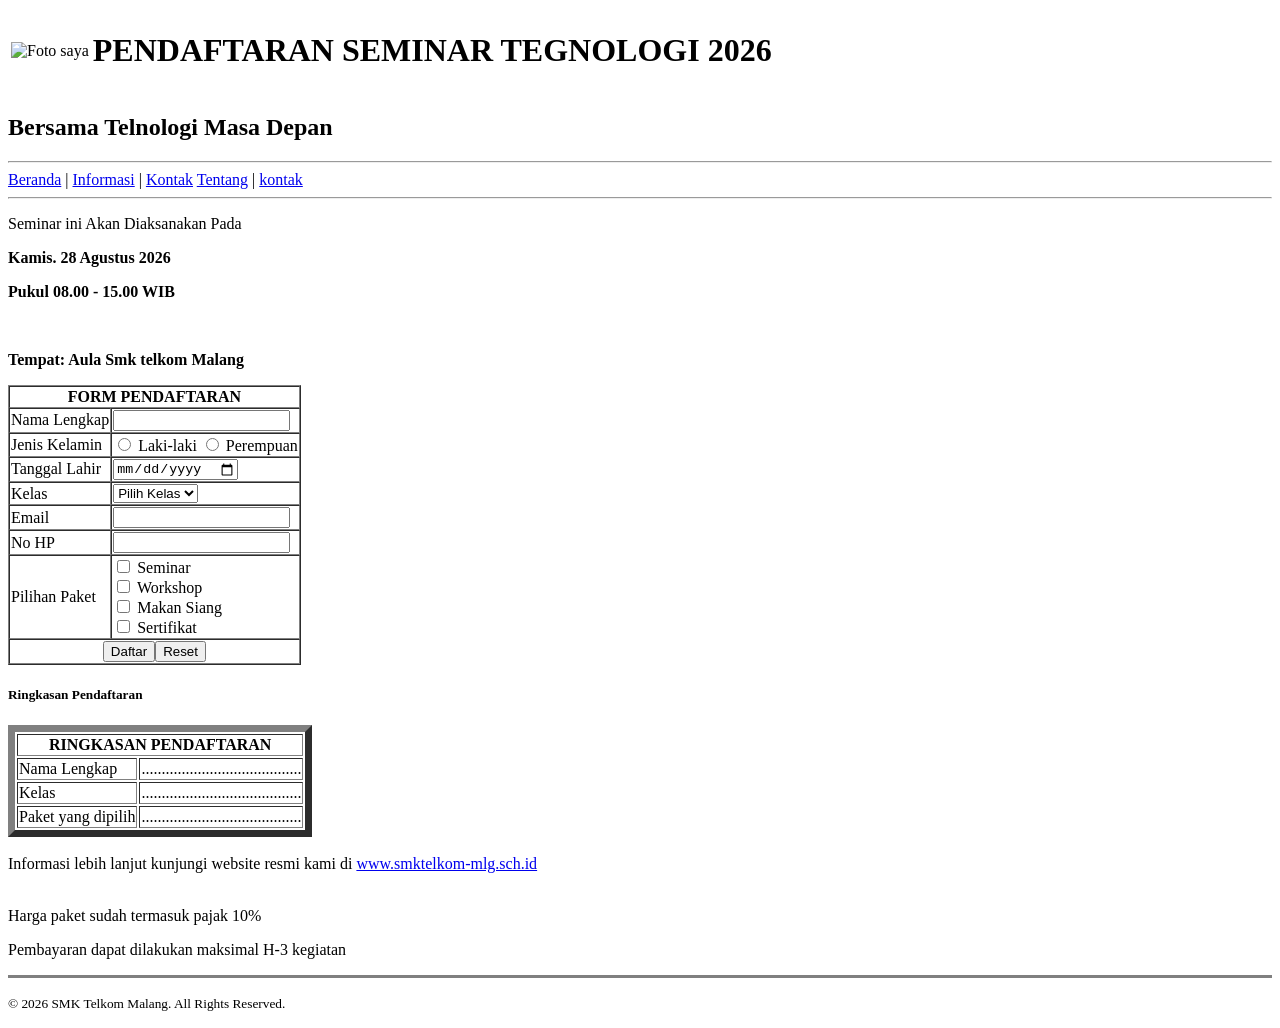
==== perbaikanujian.html @ b63f90e7 "Rename ujian.html to perbaikanujian.html" ====
<!DOCTYPE html>
<html>
<head>
<title>UJIAN</title>
    <table>
        <tr>
            <td><img src="ser.jpg" alt="Foto saya" width="50" height="50"></td>
            <td><h1>PENDAFTARAN SEMINAR TEGNOLOGI 2026</h1></td>
        </tr>
    </table>
    </head> 

   <body>
<h2>Bersama Telnologi Masa Depan </h2>
<hr>
<a href="IndexUTAMA.htm">Beranda</a> | <a href="tugas_praktik.html">Informasi</a> | <a href="tugas_praktik.html">Kontak</a> <a href="tugas_praktik.html">Tentang</a> | <a href="tugas_praktik.html">kontak</a>
<hr>
<p>Seminar ini Akan Diaksanakan Pada</p>
<p><strong>Kamis. 28 Agustus 2026</strong></p>
<p><strong>Pukul 08.00 - 15.00 WIB</strong></p>
<br>
<p><strong>Tempat: Aula Smk telkom Malang </strong></p>


<table border="1"  colspan="1"  cellpadding="" cellspacing="0">
<tr>
<th colspan="2">FORM PENDAFTARAN</th>
   

    <tr>
    <td><label>Nama Lengkap</label></td>
    <td><input type="text" name="nama" required></td>
</tr>
<tr>
    <td><label>Jenis Kelamin</label></td>
    <td>
        <input type="radio" name="jenis_kelamin" value="Laki-laki" required> Laki-laki
        <input type="radio" name="jenis_kelamin" value="Perempuan" required> Perempuan
    </td>
</tr>
<tr>
    <td><label>Tanggal Lahir</label></td>
    <td><input type="date" name="tanggal_lahir" required></td>
</tr>
<tr>
    <td><label>Kelas</label></td>
    <td><select name="kelas" required>
        <option value="">Pilih Kelas</option>
        <option value="RPL">X</option>
        <option value="PG">XI</option>
        <option value="TKJ">XII</option>
     </select></td>
</tr>
<tr>
    <td><label>Email</label></td>
    <td><input type="email" name="email" required></td>
    
</tr>
<tr> 
       <td><label>No HP</label></td>
       <td><input type="tel" name="no_hp" required></td>
</tr>
<tr>
    <td><label>Pilihan Paket</label></td>
    <td><input type="checkbox" name="paket" value="Paket A"> Seminar <br>
        <input type="checkbox" name="paket" value="Paket B"> Workshop<br>
        <input type="checkbox" name="paket" value="Paket C"> Makan Siang <br>
        <input type="checkbox" name="paket" value="Paket D"> Sertifikat</td>

        
    </td>
    <tr>
        <td colspan="2"><center><button type="submit">Daftar</button><button type="reset">Reset</button> </center> </td>
        
    <tr> 
     
    </table>
            </form>
            <h5><b>Ringkasan Pendaftaran</b></h5>
            <form>
                <table border="7">
                    <tr>
                        <th colspan="2"><strong>RINGKASAN PENDAFTARAN</strong></th>
                    </tr>
                    <tr>
                        <td>Nama Lengkap</td>
                        <td><center>........................................</center></td>
                    </tr>
                    <tr>
                        <td>Kelas</td>
                        <td><center>........................................</center></td>
                    </tr>
                    <tr>
                        <td>Paket yang dipilih</td>
                        <td><center>........................................</center></td>
                    </tr>
                    </table>
                    <br>
                    Informasi lebih lanjut kunjungi website resmi kami di 

                    <a href="#">www.smktelkom-mlg.sch.id</a>

                    <br><br>
                    <p>Harga paket sudah termasuk pajak 10%</p>
                    <p>Pembayaran dapat dilakukan maksimal H-3 kegiatan</p>
                    <hr size="3" color="grey">
                    <p><small>&copy; 2026 SMK Telkom Malang. All Rights Reserved.</small></p>
            </form>
    </body>
</html>
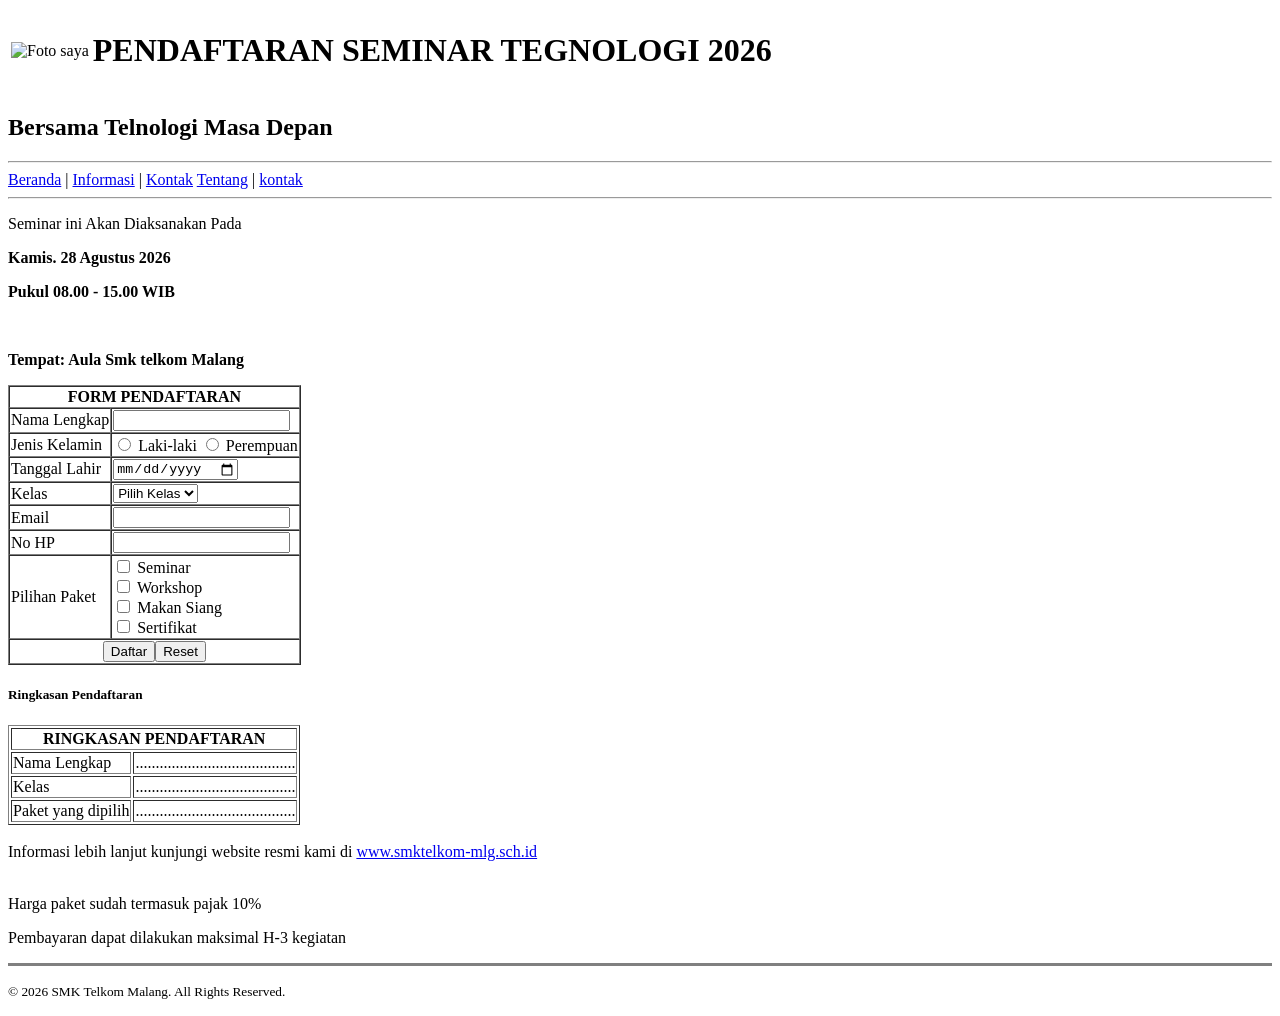
==== commit 7c85a5d5: "Update perbaikanujian.html" ====
--- a/perbaikanujian.html
+++ b/perbaikanujian.html
@@ -78,7 +78,7 @@
             </form>
             <h5><b>Ringkasan Pendaftaran</b></h5>
             <form>
-                <table border="7">
+                <table border="1">
                     <tr>
                         <th colspan="2"><strong>RINGKASAN PENDAFTARAN</strong></th>
                     </tr>
